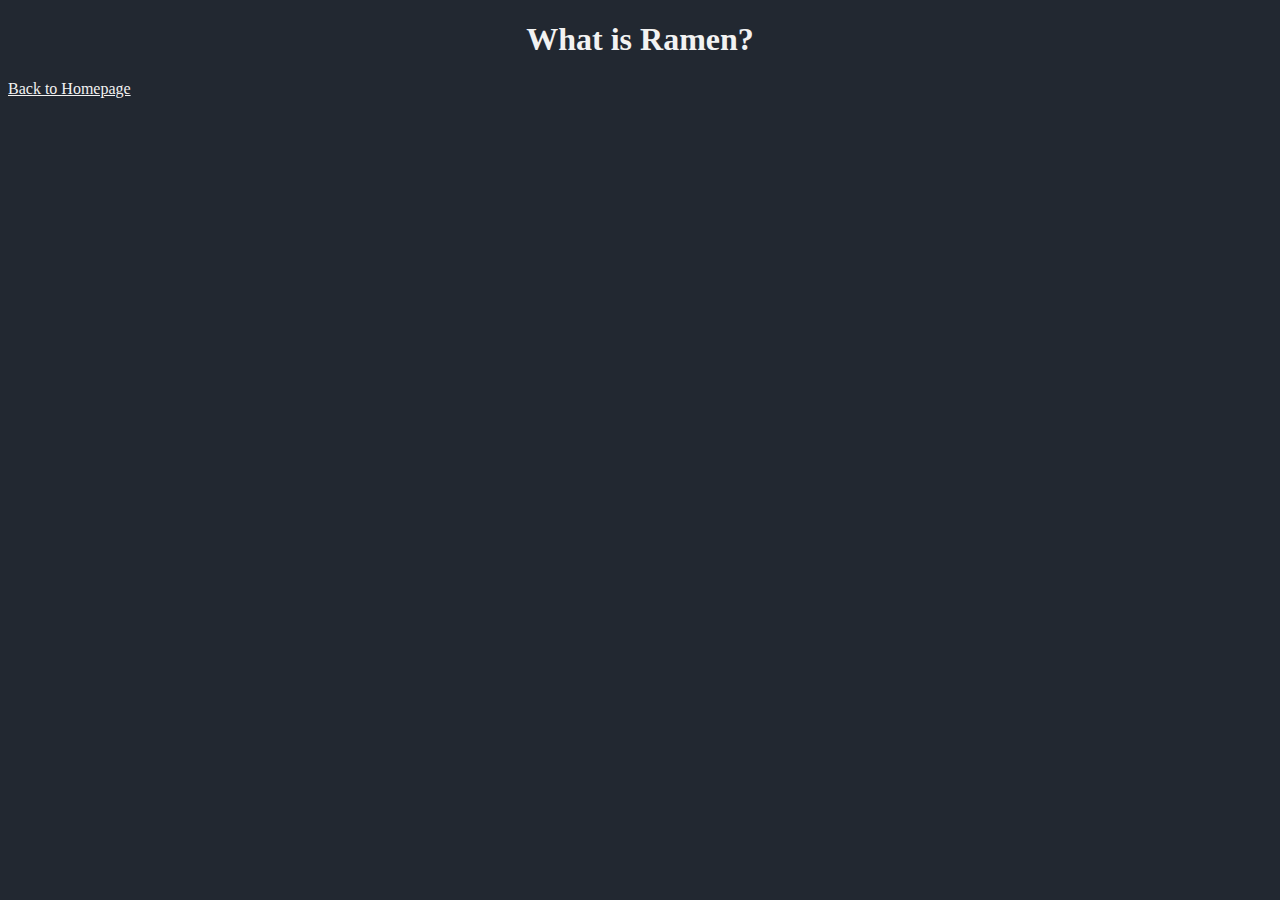
==== about.html @ 11539ca0 "Created initial file structure" ====
<!DOCTYPE html>
<html lang="en">
<head>
    <meta charset="UTF-8">
    <meta http-equiv="X-UA-Compatible" content="IE=edge">
    <meta name="viewport" content="width=device-width, initial-scale=1.0">
    <link rel="stylesheet" href="/css/styles.css">
    <title>About Ramen</title>
</head>
<body>
    <h1>What is Ramen?</h1>
    <a href="/">
    Back to Homepage</a>
</body>
</html>
---- css/styles.css ----
body {
    background: #222831;
}
h1 {
    text-align: center;
    color: #f2f2f2;
}

a {
    color: #f2f2f2;
}
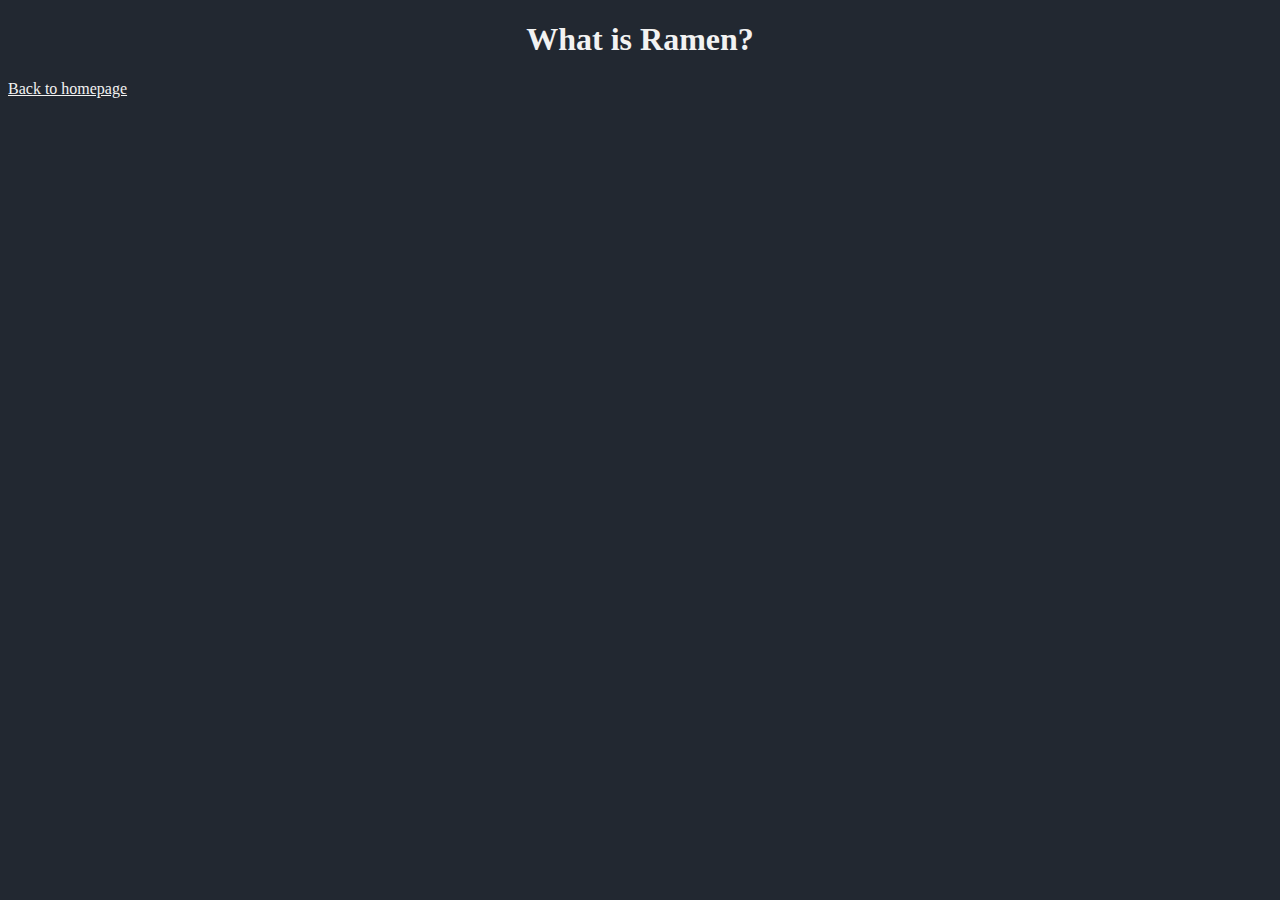
==== commit 6c8d2ff8: "Added Bootstrap" ====
--- a/about.html
+++ b/about.html
@@ -4,12 +4,14 @@
     <meta charset="UTF-8">
     <meta http-equiv="X-UA-Compatible" content="IE=edge">
     <meta name="viewport" content="width=device-width, initial-scale=1.0">
+    <link href="https://cdn.jsdelivr.net/npm/bootstrap@5.1.3/dist/css/bootstrap.min.css" rel="stylesheet" integrity="sha384-1BmE4kWBq78iYhFldvKuhfTAU6auU8tT94WrHftjDbrCEXSU1oBoqyl2QvZ6jIW3" crossorigin="anonymous">
     <link rel="stylesheet" href="/css/styles.css">
     <title>About Ramen</title>
 </head>
 <body>
     <h1>What is Ramen?</h1>
     <a href="/">
-    Back to Homepage</a>
+    Back to homepage</a>
+    <script src="https://cdn.jsdelivr.net/npm/bootstrap@5.1.3/dist/js/bootstrap.bundle.min.js" integrity="sha384-ka7Sk0Gln4gmtz2MlQnikT1wXgYsOg+OMhuP+IlRH9sENBO0LRn5q+8nbTov4+1p" crossorigin="anonymous"></script>
 </body>
 </html>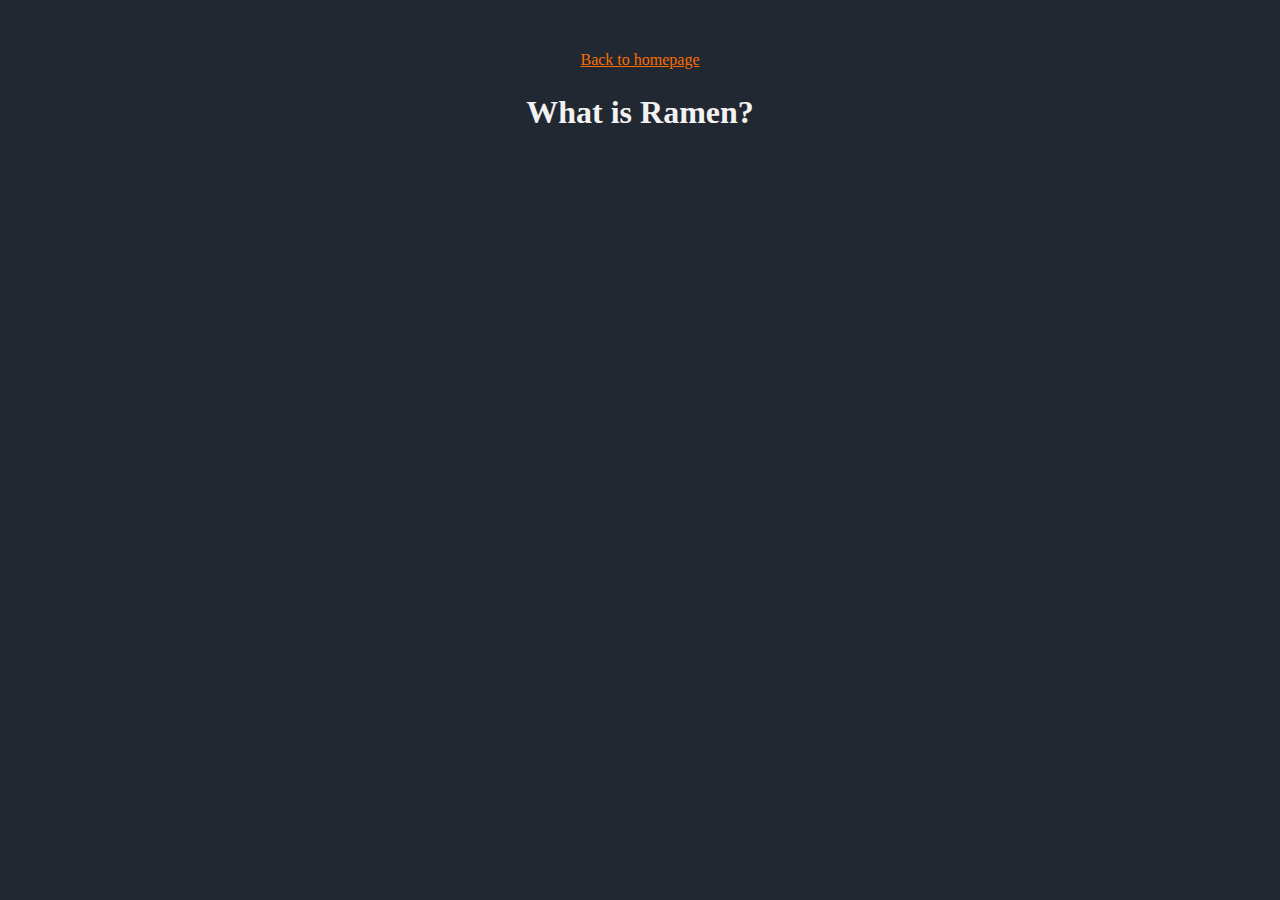
==== commit 9c494f8e: "Added navigation links" ====
--- a/about.html
+++ b/about.html
@@ -4,14 +4,16 @@
     <meta charset="UTF-8">
     <meta http-equiv="X-UA-Compatible" content="IE=edge">
     <meta name="viewport" content="width=device-width, initial-scale=1.0">
-    <link href="https://cdn.jsdelivr.net/npm/bootstrap@5.1.3/dist/css/bootstrap.min.css" rel="stylesheet" integrity="sha384-1BmE4kWBq78iYhFldvKuhfTAU6auU8tT94WrHftjDbrCEXSU1oBoqyl2QvZ6jIW3" crossorigin="anonymous">
     <link rel="stylesheet" href="/css/styles.css">
     <title>About Ramen</title>
 </head>
 <body>
-    <h1>What is Ramen?</h1>
+    <br>
+    <div class="links">
     <a href="/">
     Back to homepage</a>
-    <script src="https://cdn.jsdelivr.net/npm/bootstrap@5.1.3/dist/js/bootstrap.bundle.min.js" integrity="sha384-ka7Sk0Gln4gmtz2MlQnikT1wXgYsOg+OMhuP+IlRH9sENBO0LRn5q+8nbTov4+1p" crossorigin="anonymous"></script>
+    <br>
+    </div>
+    <h1>What is Ramen?</h1>
 </body>
 </html>--- a/css/styles.css
+++ b/css/styles.css
@@ -6,6 +6,14 @@
     color: #f2f2f2;
 }
 
-a {
-    color: #f2f2f2;
-}+.links, a {
+    color: #f96d00;
+    text-align: center;
+    margin: 25px;
+}
+
+p {
+    color:#f2f2f2;
+    text-align: center;
+
+}
